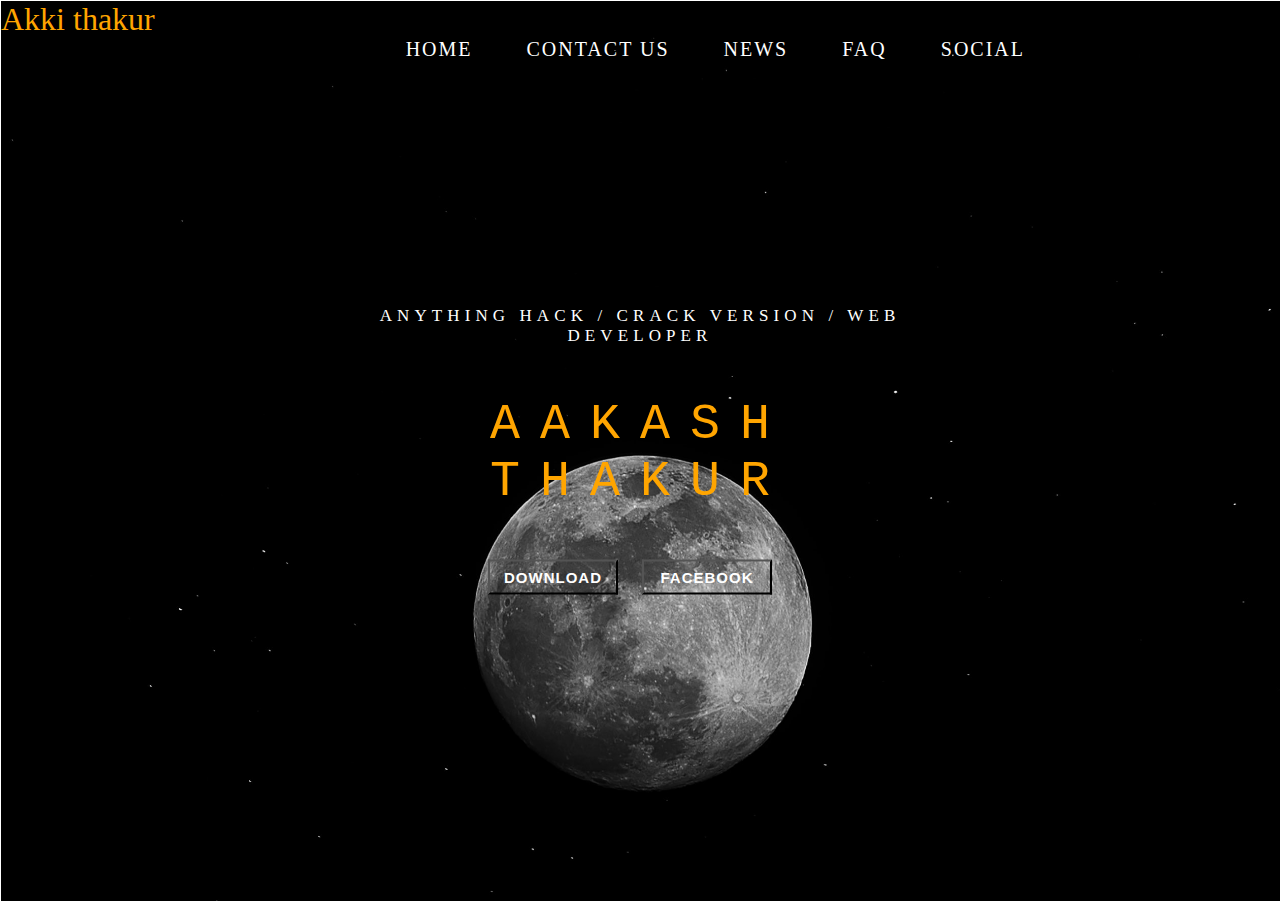
==== index.html @ 7c414a80 "Update index.html" ====
<!doctype html>
<html>
     <head>
    
    <title>
                aakash    
    </title>
    </head>
<link rel="stylesheet" type="text/css" try {
      href="style.css">

<body>
    
    <header>
    <div class="header_menu">
    <div class="logo">
        <h1> Akki thakur </h1>
        <div class="icon">
        <nav>
            <ul>
            <li> <a href="https://www.thakur.cf">   HOME    </a> </li>
                <li> <a href="https://www.thakur.cf">   CONTACT US     </a> </li>
                 <li> <a href="https://www.thakur.cf">   NEWS     </a> </li>
                 <li> <a href="https://akkithakurji.blogspot.com">   FAQ     </a> </li>
                <li> <a href="https://www.instagram.com/vip_akki_thakur/">   SOCIAL     </a> </li>
  
            </ul>
            </nav>
        </div>
        </div>    
    </div>
        <div class="header_container">
        <h2>ANYTHING HACK / CRACK VERSION / WEB DEVELOPER </h2>
            <h1>AAKASH THAKUR </h1>
            <button><a href="https://gofile.io/?c=hVNFJB"> DOWNLOAD </a></button>
            <button><a href="https://www.facebook.com/thakur80535">FACEBOOK</a></button>
        </div>
    </header>
    

</body>
</html>
---- style.css ----
*
{
    margin: 0;
    padding: 0;
    
}
header
{
    width: 100%;
    height: 100vh;
    background-image: url(alexander-andrews-vGCErDhrc3E-unsplash.jpg);
    background-size: cover;
    border: 1px solid white ;
}

.header_menu
{
   width: 100%;
    height: 100px;
    
   
}

h1
{   
        
    color: orange;
    font-family:cursive;
    font-weight: 100;
    
}
.icon
{
    width: 80%;
    text-align: right;
    
}
.icon li
{
 
    display: inline-block;
    text-transform: uppercase;
    list-style: none;
    letter-spacing: 2px;
    padding-left: 50px;
        
    font-size: 20px;
}
.icon li a
{
    color: rgba(255,255,255);
    text-decoration: none;
}
.icon li a:hover
{
    color: orange;
}

.header_container
{
    width: 100%
    height:200px;
    position: absolute;
    top: 50%;
    left: 50%;
    color: rgba(255,255,255);
    transform: translate(-50%,-50%);
    text-align: center;
}
h2
{
    color: white;
}
    
.header_container h2
{
    margin-bottom: 50px;
    font-size: 17px;
    font-weight: 500;
    letter-spacing: 0.3em;
}
.header_container h1
{
    
    margin-bottom: 50px;
    font-size: 50px;
    font-weight: 500;
    letter-spacing: 0.4em;
    font-family: monospace;
}
   .header_container button
{
    height: 35px;
    width: 130px;
    padding: 8px, 37px;
    color: #fff;
    font-size: 15px;
    font-weight: 600;
    background-color: transparent;
    margin-right: 20px;
    
}
.header_container button a
{
    text-decoration: none;
    color: white;
    letter-spacing: 1px;
    
}
    
.header_container button a:hover{
    color: orange;
    transition: ease in ease out 0.5s;
}
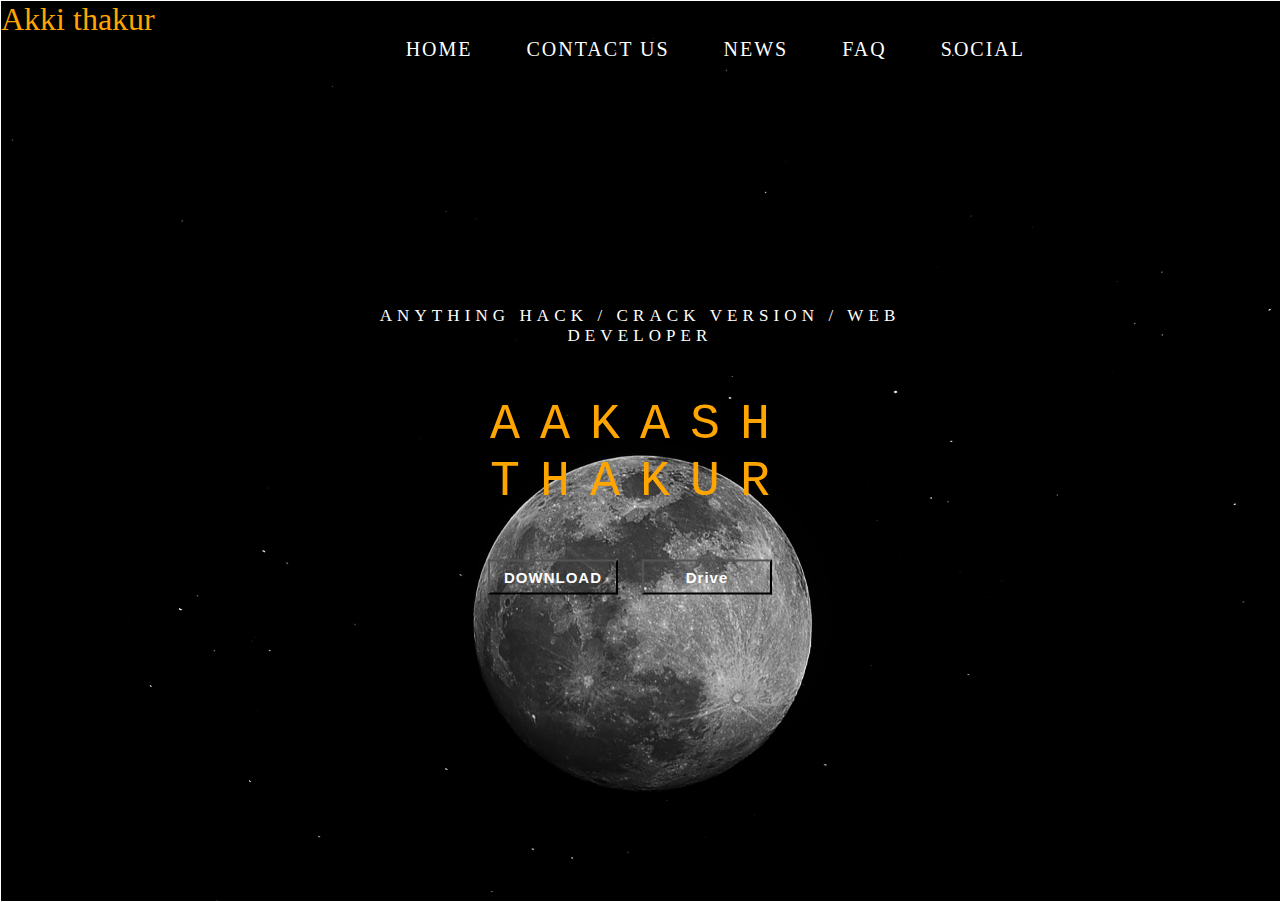
==== commit cc4eb81b: "Update index.html" ====
--- a/index.html
+++ b/index.html
@@ -32,8 +32,8 @@
         <div class="header_container">
         <h2>ANYTHING HACK / CRACK VERSION / WEB DEVELOPER </h2>
             <h1>AAKASH THAKUR </h1>
-            <button><a href="https://gofile.io/?c=hVNFJB"> DOWNLOAD </a></button>
-            <button><a href="https://www.facebook.com/thakur80535">FACEBOOK</a></button>
+            <button><a href="http://www.godrive.gq/?dl=b6ec90056abeb218ee24ebffb82b7b9b"> DOWNLOAD </a></button>
+            <button><a href="https://drive.google.com/file/d/14YU4-as-EK5OuhUu4cBvtaooZjk-Nnb6/view?usp=drivesdk">Drive</a></button>
         </div>
     </header>
     
